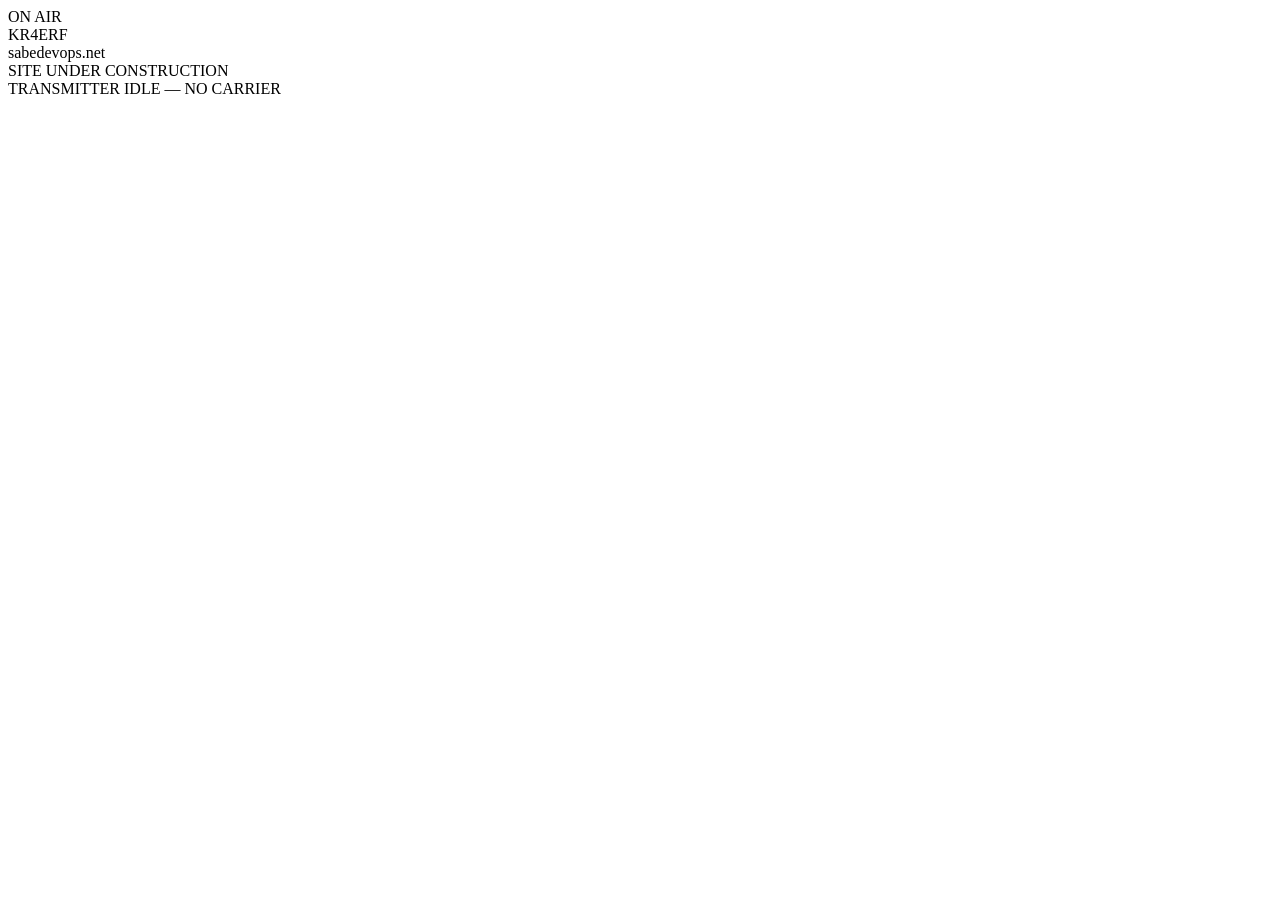
==== index.html @ e3764c00 "Generate Pelican site" ====
<!DOCTYPE html>
<html lang="en">
<head>
  <meta charset="utf-8">
  <title>sabedevops.net</title>
  <meta name="viewport" content="width=device-width, initial-scale=1">
  <link rel="stylesheet" href="https://sabedevops.net/theme/css/neon.css">
</head>

<body>
  <div class="crt"></div>
  <div class="fog"></div>

  <div class="scene">
    <div class="sign" id="sign">
      <div class="indicator off-air">
        <span class="dot"></span>
        ON&nbsp;AIR
      </div>

      <div class="station" id="station"></div>
      <div class="domain">sabedevops.net</div>
      <div class="status">SITE UNDER CONSTRUCTION</div>
      <div class="tagline">TRANSMITTER IDLE — NO CARRIER</div>
    </div>
  </div>

  <script>
    (() => {
      const target = "KR4ERF";
      const targetLower = target.toLowerCase();

      const sign = document.getElementById("sign");
      const station = document.getElementById("station");

      let index = 0;
      let power = 0.6;
      let decaying = false;

      const letters = [...target].map(ch => {
        const span = document.createElement("span");
        span.className = "letter";
        span.textContent = ch;
        span.style.setProperty("--power", power);
        station.appendChild(span);
        return span;
      });

      function reset() {
        index = 0;
        power = 0.6;
        sign.classList.remove("on-air", "decaying");
        letters.forEach(l => {
          l.classList.remove("lit");
          l.style.setProperty("--power", power);
        });
        decaying = false;
      }

      function decayAll() {
        sign.classList.add("decaying");
        let steps = 20;

        const timer = setInterval(() => {
          power -= 0.02;
          letters.forEach(l => l.style.setProperty("--power", power));

          if (--steps === 0) {
            clearInterval(timer);
            reset();
          }
        }, 60);
      }

      document.addEventListener("keydown", e => {
        if (decaying) return;

        const key = e.key.toLowerCase();
        if (key !== targetLower[index]) return;

        power = Math.min(power + 0.18, 1.8);

        const letter = letters[index];
        letter.classList.add("lit");
        letter.style.setProperty("--power", power);

        index++;

        if (index === targetLower.length) {
          sign.classList.add("on-air");
          decaying = true;
          setTimeout(decayAll, 1200);
        }
      });
    })();
  </script>
</body>
</html>
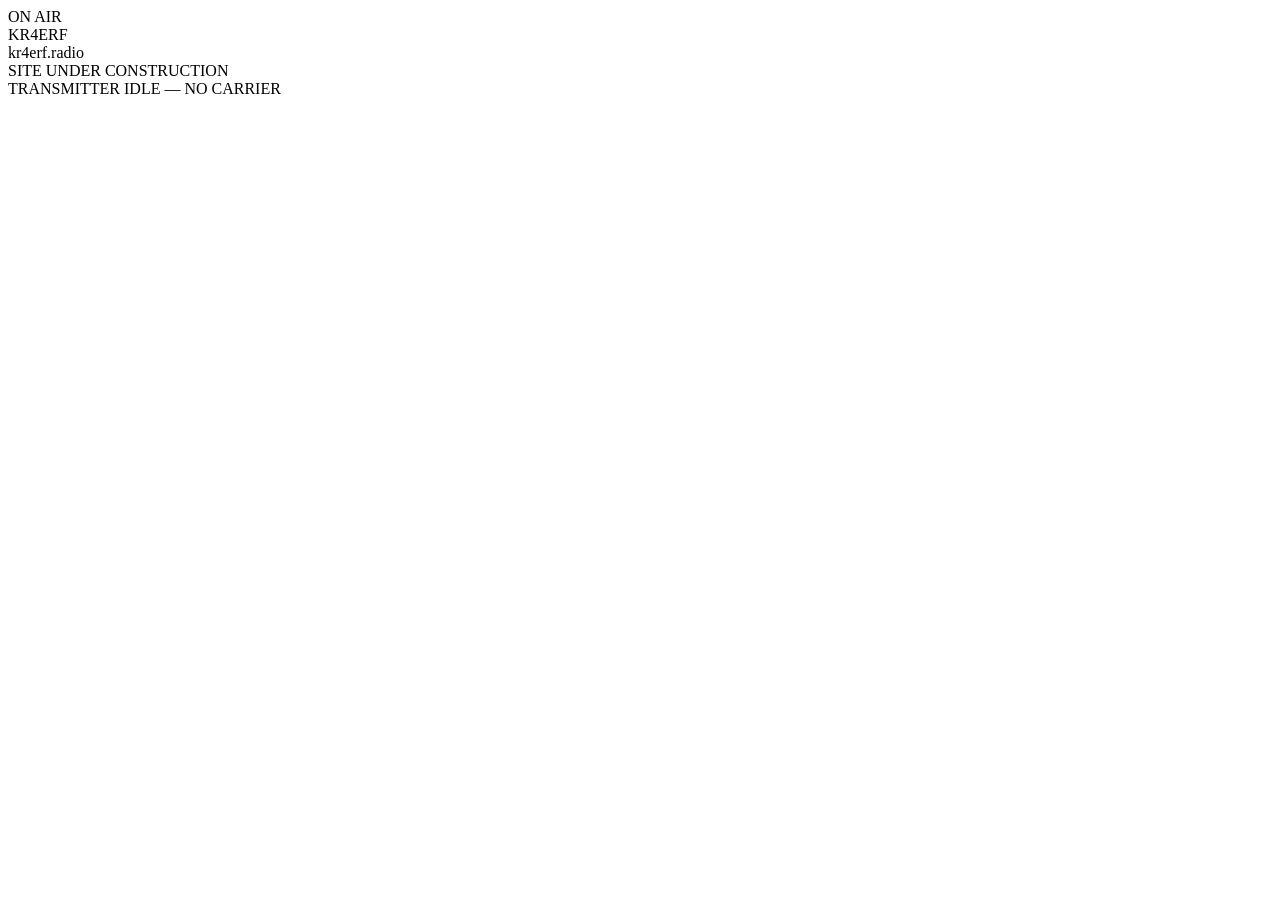
==== commit 1c81ea0d: "Generate Pelican site" ====
--- a/index.html
+++ b/index.html
@@ -2,9 +2,9 @@
 <html lang="en">
 <head>
   <meta charset="utf-8">
-  <title>sabedevops.net</title>
+  <title>kr4erf.radio</title>
   <meta name="viewport" content="width=device-width, initial-scale=1">
-  <link rel="stylesheet" href="https://sabedevops.net/theme/css/neon.css">
+  <link rel="stylesheet" href="https://kr4erf.radio/theme/css/neon.css">
 </head>
 
 <body>
@@ -19,7 +19,7 @@
       </div>
 
       <div class="station" id="station"></div>
-      <div class="domain">sabedevops.net</div>
+      <div class="domain">kr4erf.radio</div>
       <div class="status">SITE UNDER CONSTRUCTION</div>
       <div class="tagline">TRANSMITTER IDLE — NO CARRIER</div>
     </div>
